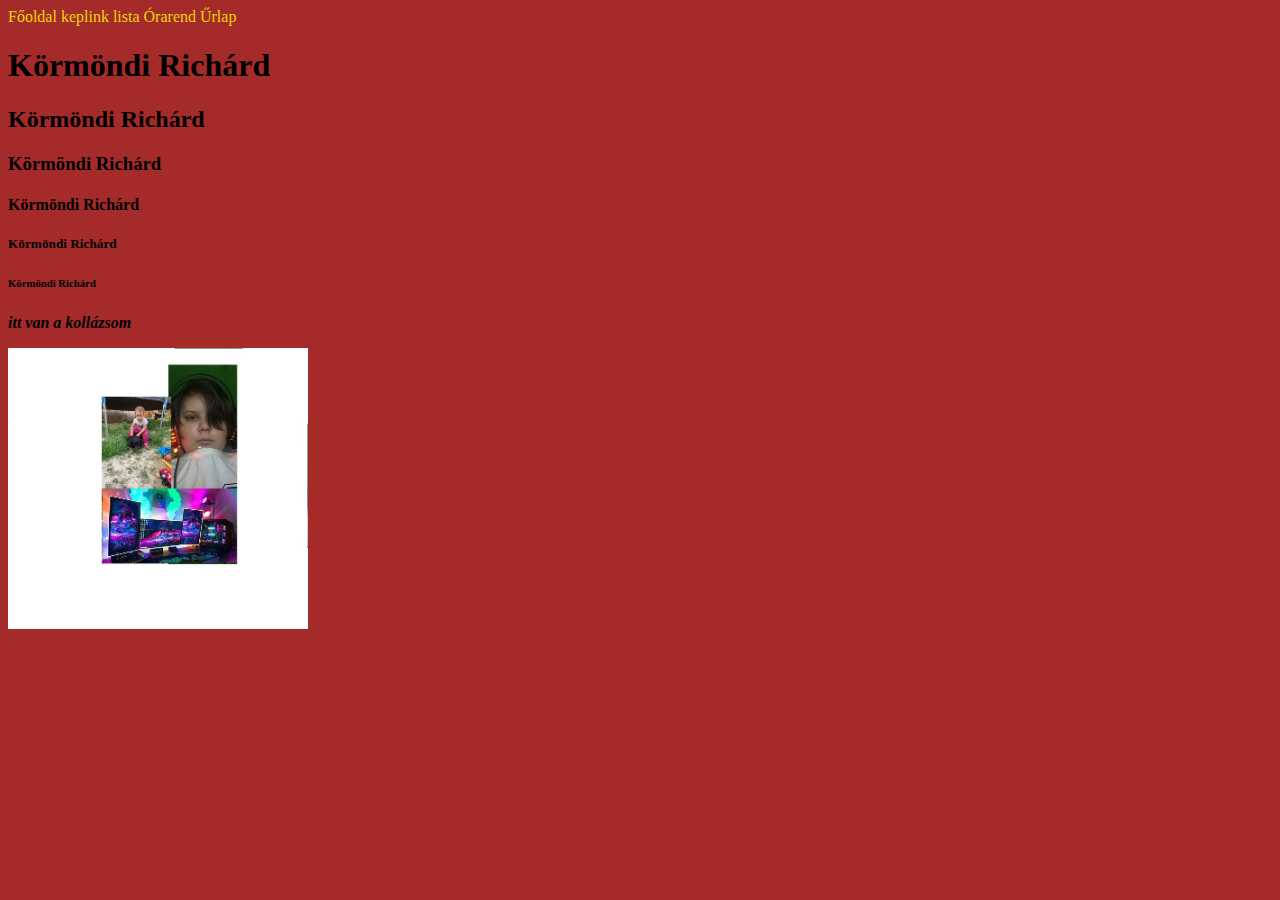
==== index.html @ b3fc2b0e "Add files via upload" ====
<!DOCTYPE html>
<html lang="hu">
<head>
    <style>
        ul {
          list-style-type: none;
          margin: 0;
          padding: 0;
          overflow: hidden;
          background-color: #333;
        }
        
        li {
          float: left;
        }
        
        li a {
          display: block;
          color: white;
          text-align: center;
          padding: 14px 16px;
          text-decoration: none;
        }
        
        li a:hover:not(.active) {
          background-color: #111;
        }
        
        .active {
          background-color: #04AA6D;
        }
        </style>
    <meta charset="UTF-8">
    <meta name="viewport" content="width=device-width, initial-scale=1.0">
    <title>KR oldala</title>
    <link rel="stylesheet" href="style.css">
</head>
<body>
    <div class="sidebar">
        <a href="index.html">Főoldal</a>
        <a href="keplink.html">keplink</a>
        <a href="lista.html">lista</a>
        <a href="táblázat.html">Órarend</a>
        <a href="ürlap.html">Űrlap</a>
    </div>
<h1>Körmöndi Richárd</h1>
<h2>Körmöndi Richárd</h2>
<h3>Körmöndi Richárd</h3>
<h4>Körmöndi Richárd</h4>
<h5>Körmöndi Richárd</h5>
<h6>Körmöndi Richárd</h6>

<p> <i> <b>itt van a kollázsom </b> </i> </p>
<img src="kollazs.jpg" alt="A képen látható a kollázsom" title="a Kollázsom" width="300">

</body>
</html>
---- style.css ----
a {
text-decoration: none;
color: rgb(236, 214, 9);
transition:  1s;
}
a:hover{
background-color: rgb(255, 0, 0);
opacity: 0,5;

}
.active {
    color: red;
}
body 
{
background-color: brown;
}
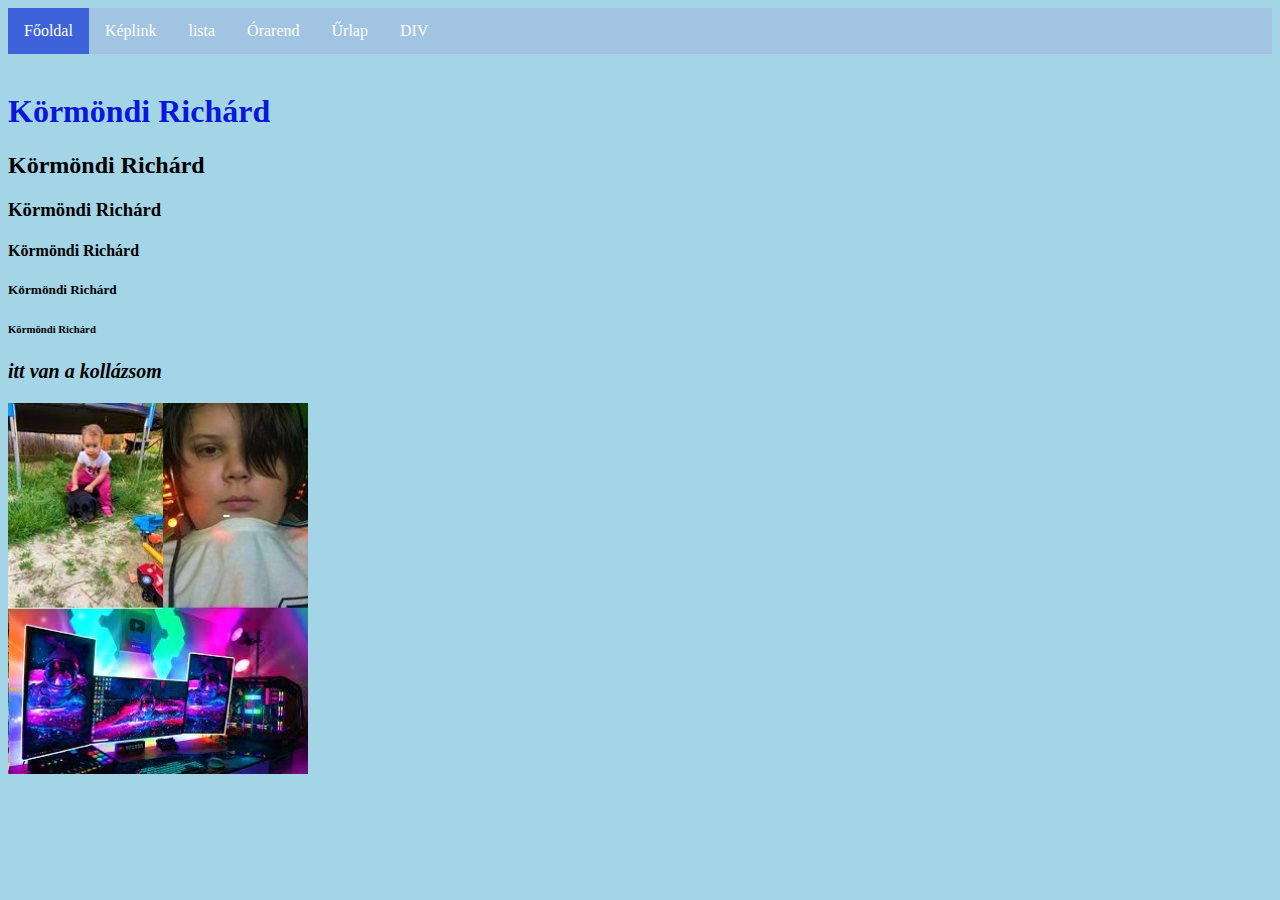
==== commit 1e166f9d: "Add files via upload" ====
--- a/index.html
+++ b/index.html
@@ -1,48 +1,24 @@
 <!DOCTYPE html>
 <html lang="hu">
 <head>
-    <style>
-        ul {
-          list-style-type: none;
-          margin: 0;
-          padding: 0;
-          overflow: hidden;
-          background-color: #333;
-        }
-        
-        li {
-          float: left;
-        }
-        
-        li a {
-          display: block;
-          color: white;
-          text-align: center;
-          padding: 14px 16px;
-          text-decoration: none;
-        }
-        
-        li a:hover:not(.active) {
-          background-color: #111;
-        }
-        
-        .active {
-          background-color: #04AA6D;
-        }
-        </style>
+    
     <meta charset="UTF-8">
     <meta name="viewport" content="width=device-width, initial-scale=1.0">
     <title>KR oldala</title>
     <link rel="stylesheet" href="style.css">
 </head>
 <body>
-    <div class="sidebar">
-        <a href="index.html">Főoldal</a>
-        <a href="keplink.html">keplink</a>
-        <a href="lista.html">lista</a>
-        <a href="táblázat.html">Órarend</a>
-        <a href="ürlap.html">Űrlap</a>
-    </div>
+  <div class="nav">
+    <ul>
+        <li><a class="active" href="index.html">Főoldal</a></li>
+        <li><a href="keplink.html">Képlink</a></li>
+        <li><a href="lista.html">lista</a></li>
+        <li><a href="táblázat.html">Órarend</a></li>
+        <li><a href="ürlap.html">Űrlap</a></li>
+        <li><a href="Kocka.html">DIV</a></li>
+    </ul>
+    <br>
+</div>
 <h1>Körmöndi Richárd</h1>
 <h2>Körmöndi Richárd</h2>
 <h3>Körmöndi Richárd</h3>
@@ -54,4 +30,4 @@
 <img src="kollazs.jpg" alt="A képen látható a kollázsom" title="a Kollázsom" width="300">
 
 </body>
-</html>+</html>    --- a/style.css
+++ b/style.css
@@ -1,17 +1,46 @@
- a {
-text-decoration: none;
-color: rgb(236, 214, 9);
-transition:  1s;
+
+body {
+    background-color: rgb(163, 213, 230);
+    text-align: justify;
+  }
+  
+  p {
+    font-family: verdana;
+    font-size: 20px;
+  }
+
+  .active{
+background-color: rgb(163, 213, 230);
+
+  }
+  .nav ul {
+    list-style-type: none;
+    margin: 0;
+    padding: 0;
+    overflow: hidden;
+    background-color: rgba(150,50,200,0.1);
 }
-a:hover{
-background-color: rgb(255, 0, 0);
-opacity: 0,5;
 
+.nav li {
+    float: left;
 }
+
+.nav li a {
+    display: block;
+    color: white;
+    text-align: center;
+    padding: 14px 16px;
+    text-decoration: none;
+}
+
+.nav li a:hover:not(.active) {
+    background-color: #251c52;
+}
+
 .active {
-    color: red;
+    background-color: rgb(61, 98, 218);
 }
-body 
-{
-background-color: brown;
+
+h1 {
+  color: rgb(9, 23, 218);
 }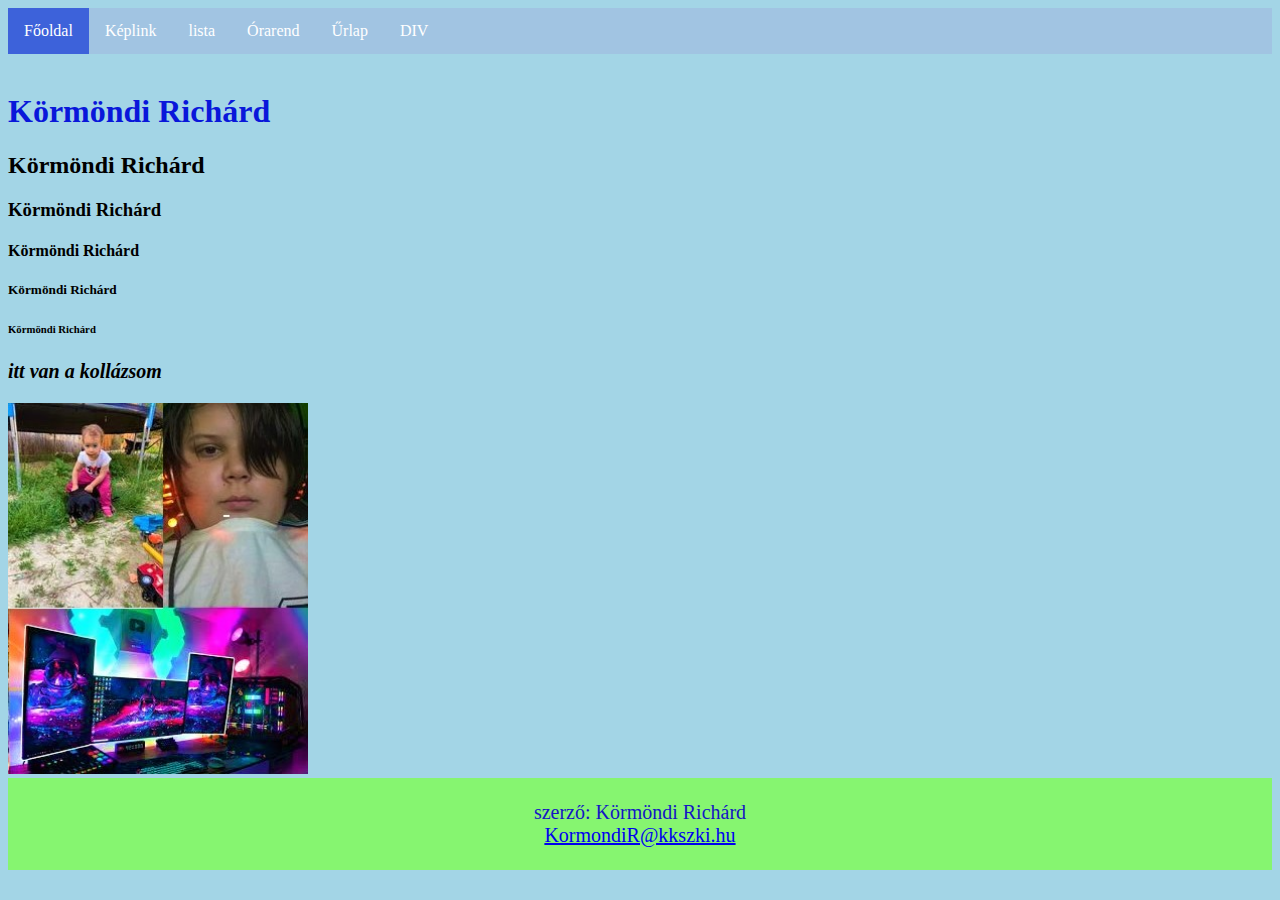
==== commit fc0e9c71: "Add files via upload" ====
--- a/index.html
+++ b/index.html
@@ -29,5 +29,9 @@
 <p> <i> <b>itt van a kollázsom </b> </i> </p>
 <img src="kollazs.jpg" alt="A képen látható a kollázsom" title="a Kollázsom" width="300">
 
+<footer>
+    <p>szerző: Körmöndi Richárd<br>
+    <a href="KormondiR@kkszki.hu">KormondiR@kkszki.hu</a></p>
+  </footer>
 </body>
 </html>    --- a/style.css
+++ b/style.css
@@ -43,4 +43,12 @@
 
 h1 {
   color: rgb(9, 23, 218);
+}
+
+footer {
+  text-align: center;
+  padding: 3px;
+  background-color: rgb(134, 245, 112);
+  color: rgb(20, 22, 196);
+  display: block;
 }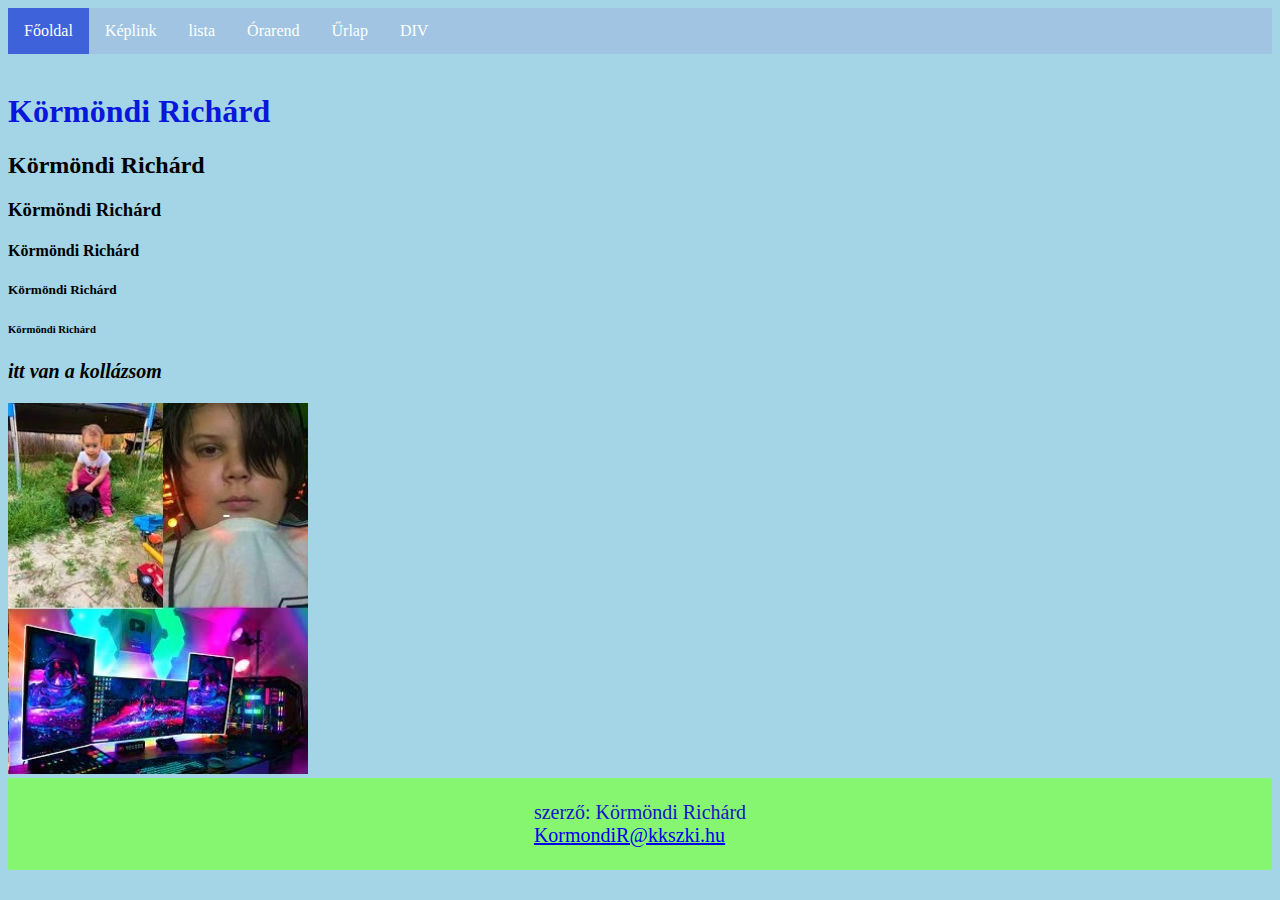
==== commit 7133b933: "Add files via upload" ====
--- a/index.html
+++ b/index.html
@@ -1,11 +1,13 @@
 <!DOCTYPE html>
 <html lang="hu">
 <head>
-    
-    <meta charset="UTF-8">
-    <meta name="viewport" content="width=device-width, initial-scale=1.0">
-    <title>KR oldala</title>
-    <link rel="stylesheet" href="style.css">
+  <meta charset="UTF-8">
+  <meta http-equiv="X-UA-Compatible" content="IE=edge">
+  <meta name="viewport" content="width=device-width, initial-scale=1.0">
+  <title>Index</title>
+  <link rel="stylesheet" href="style.css">
+  
+<link rel="icon" href="favicon.ico">
 </head>
 <body>
   <div class="nav">
@@ -29,7 +31,7 @@
 <p> <i> <b>itt van a kollázsom </b> </i> </p>
 <img src="kollazs.jpg" alt="A képen látható a kollázsom" title="a Kollázsom" width="300">
 
-<footer>
+<footer >
     <p>szerző: Körmöndi Richárd<br>
     <a href="KormondiR@kkszki.hu">KormondiR@kkszki.hu</a></p>
   </footer>
--- a/style.css
+++ b/style.css
@@ -46,9 +46,11 @@
 }
 
 footer {
-  text-align: center;
+
   padding: 3px;
   background-color: rgb(134, 245, 112);
   color: rgb(20, 22, 196);
-  display: block;
-}+  display: flex;
+  justify-content: center;
+  align-items: center;
+}
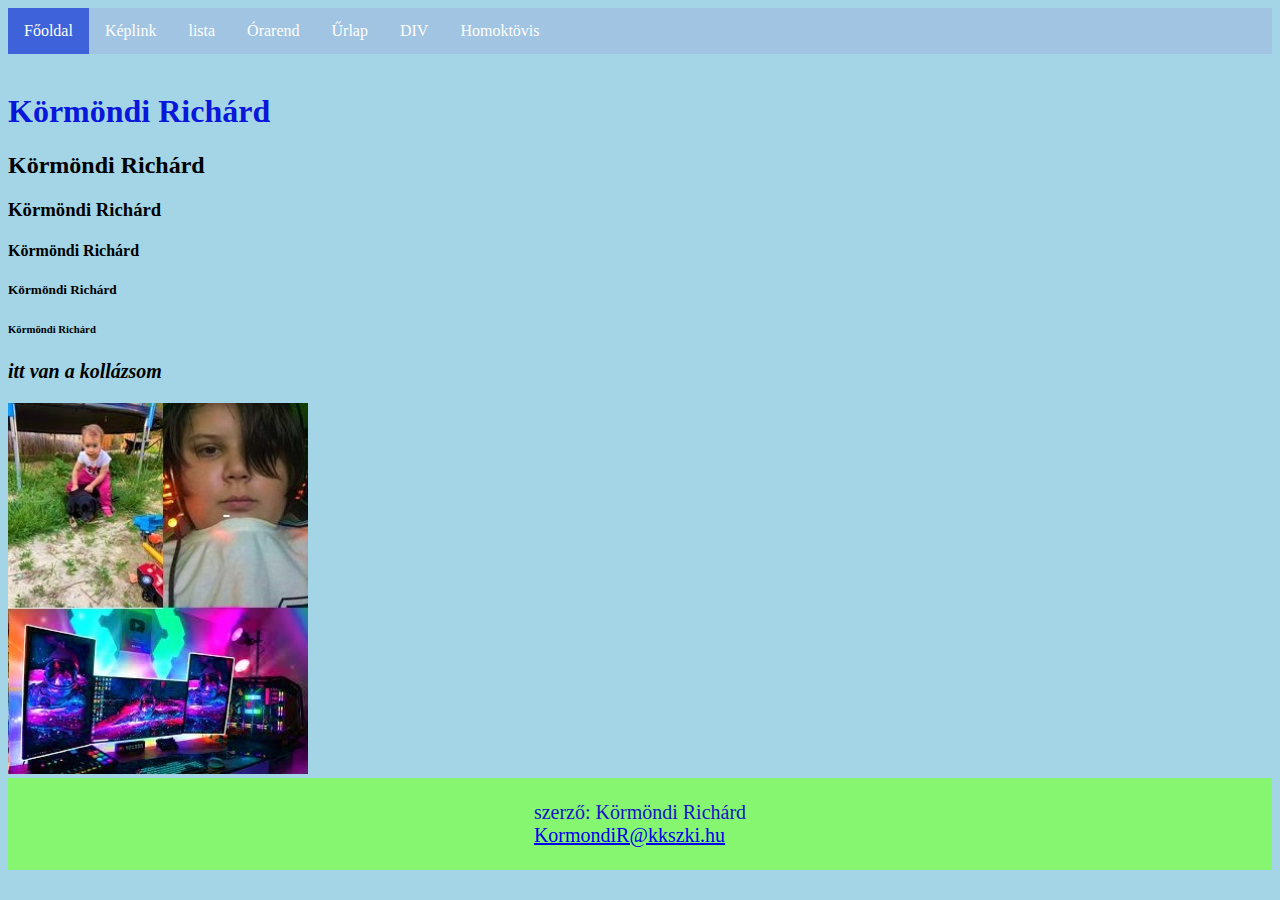
==== commit 4d7f230a: "Add files via upload" ====
--- a/index.html
+++ b/index.html
@@ -18,6 +18,7 @@
         <li><a href="táblázat.html">Órarend</a></li>
         <li><a href="ürlap.html">Űrlap</a></li>
         <li><a href="Kocka.html">DIV</a></li>
+        <li><a href="homoktovis.html">Homoktövis</a></li>
     </ul>
     <br>
 </div>
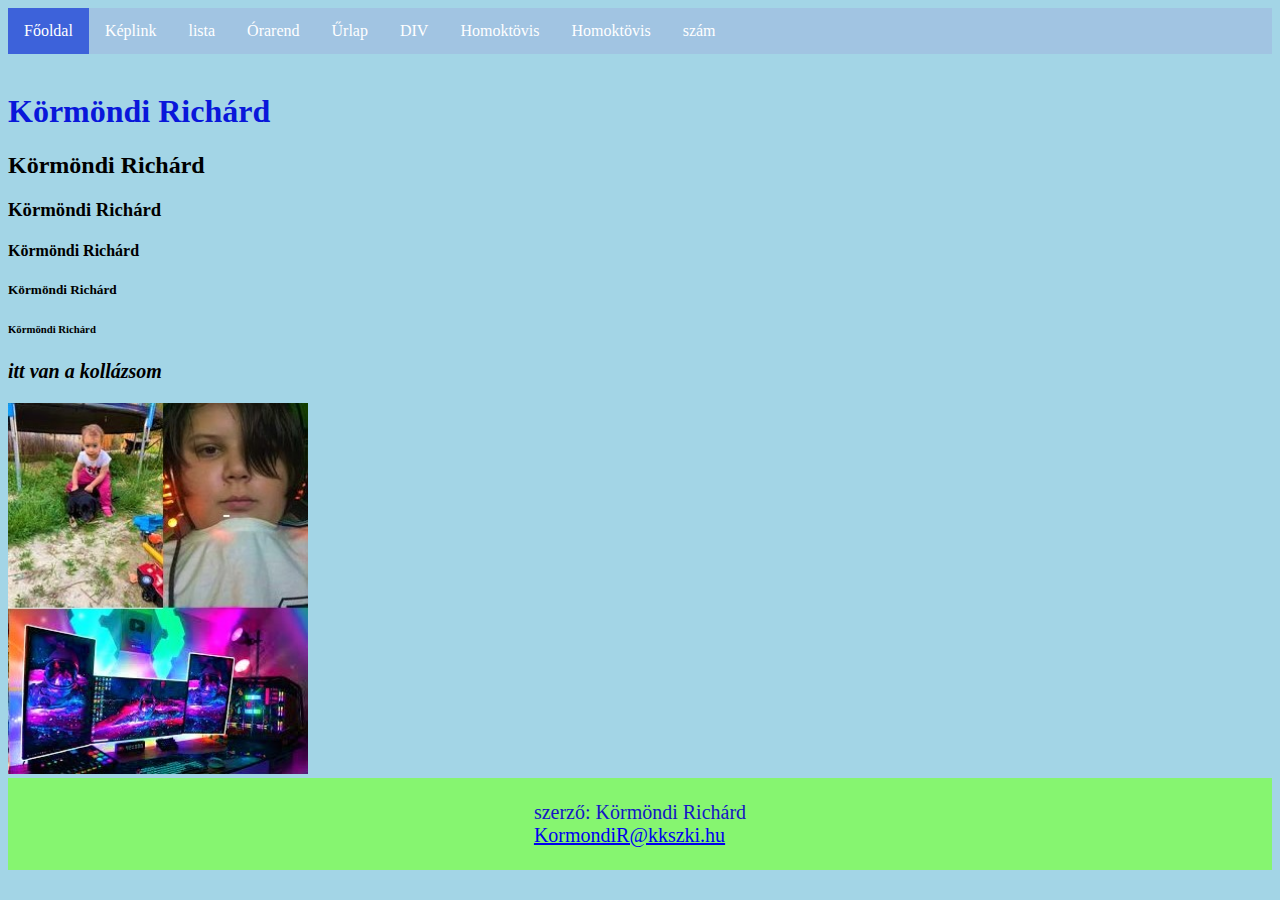
==== commit 5f1ce497: "Add files via upload" ====
--- a/index.html
+++ b/index.html
@@ -19,6 +19,8 @@
         <li><a href="ürlap.html">Űrlap</a></li>
         <li><a href="Kocka.html">DIV</a></li>
         <li><a href="homoktovis.html">Homoktövis</a></li>
+        <li><a href="homoktovis.html">Homoktövis</a></li>
+        <li><a href="szám.html">szám</a></li>
     </ul>
     <br>
 </div>
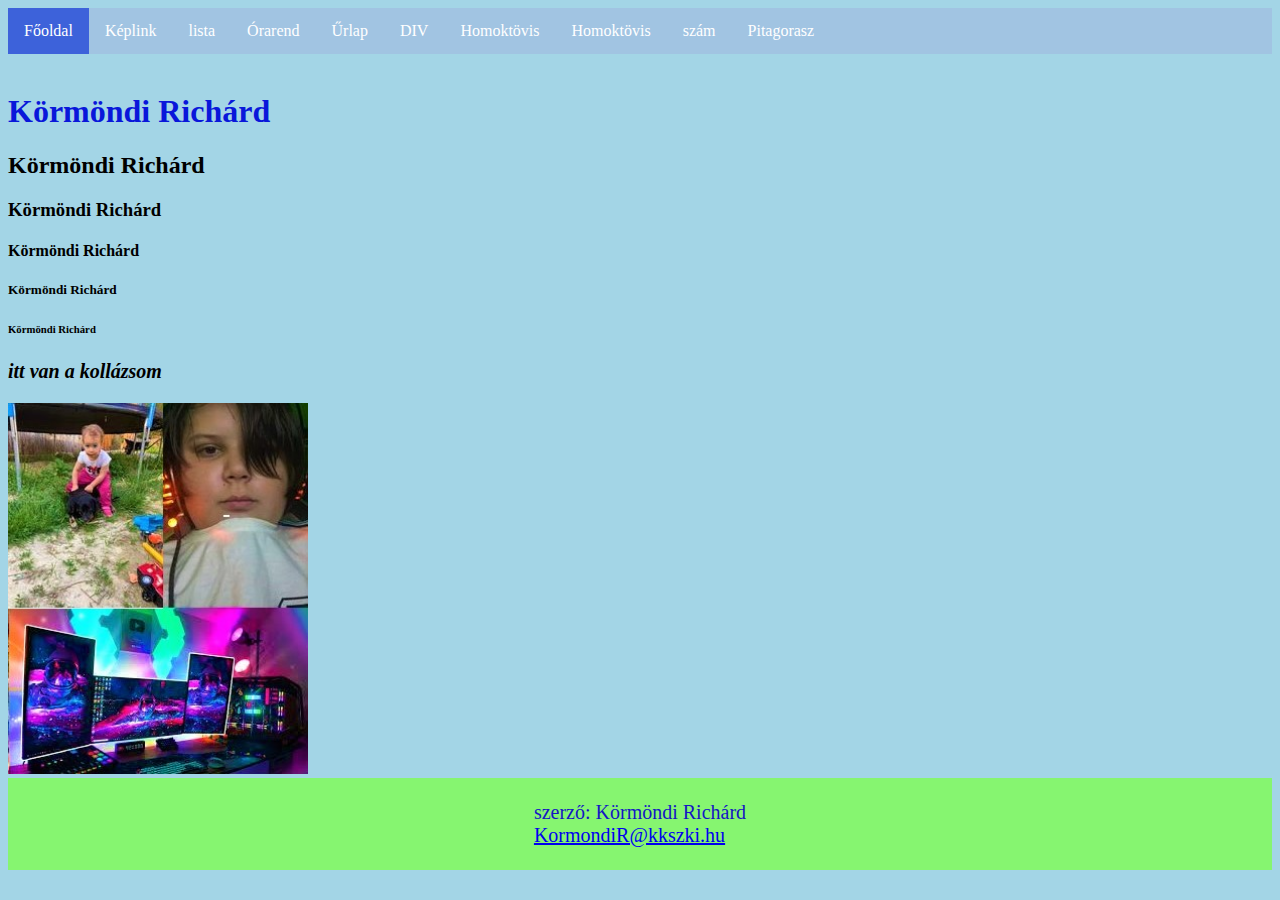
==== commit ce096938: "Add files via upload" ====
--- a/index.html
+++ b/index.html
@@ -21,6 +21,7 @@
         <li><a href="homoktovis.html">Homoktövis</a></li>
         <li><a href="homoktovis.html">Homoktövis</a></li>
         <li><a href="szám.html">szám</a></li>
+        <li><a href="pitagorasz.html">Pitagorasz</a></li>
     </ul>
     <br>
 </div>
